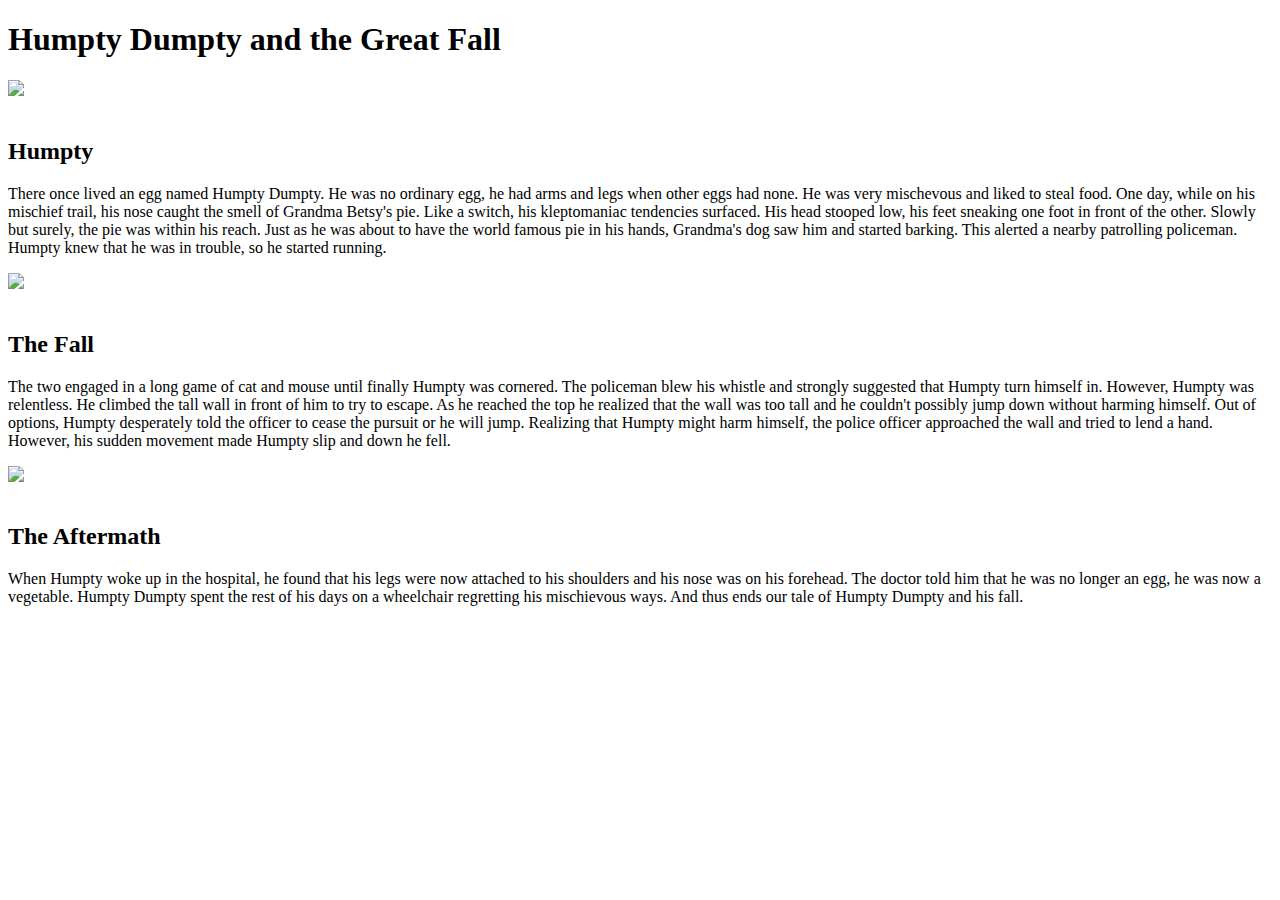
==== blog/2016-09-08_first-story.html @ e030fec2 "Update" ====
<!doctype html>
<html>
<head>
<link rel="stylesheet" type="text/css" href="Humpty-Style.css">
  <meta charset="utf-8">
  <title>Humpty Dumpty and the Great Fall</title>
</head>
<body>
<h1>
Humpty Dumpty and the Great Fall<br>
</h1>
<div class="images"> <img src="image/4_1.jpg"></div><br>
<h2>
Humpty
</h2>
<p> There once lived an egg named Humpty Dumpty. He was no ordinary egg, he had arms and legs when other eggs had none. 
He was very mischevous and liked to steal food. One day, while on his mischief trail, his nose caught the smell of Grandma Betsy's pie. 
Like a switch, his kleptomaniac tendencies surfaced. His head stooped low, his feet sneaking one foot in front of the other. Slowly but surely,
the pie was within his reach. Just as he was about to have the world famous pie in his hands, Grandma's dog saw him and started barking. This alerted a nearby
patrolling policeman. Humpty knew that he was in trouble, so he started running.
</p>
<div class="images"> <img src="image/Humpty-Dumpty-Foreclosures-Oppenheim-Law.jpg"></div><br>
<h2>
The Fall
</h2>
<p> The two engaged in a long game of cat and mouse until finally Humpty was cornered. The policeman blew his whistle and strongly suggested that Humpty turn himself in.
However, Humpty was relentless. He climbed the tall wall in front of him to try to escape. As he reached the top he realized that the wall was too tall and he couldn't possibly jump down without harming himself.
Out of options, Humpty desperately told the officer to cease the pursuit or he will jump. Realizing that Humpty might harm himself, the police officer approached the wall and tried to lend a hand. However, his sudden
movement made Humpty slip and down he fell.
</p>
<div class="images"> <img src="image/IMG_9312.jpg"></div><br>
<h2>
The Aftermath
</h2>
<p>
When Humpty woke up in the hospital, he found that his legs were now attached to his shoulders and his nose was on his forehead. The doctor told him that he was no longer an egg, he was now a vegetable.
Humpty Dumpty spent the rest of his days on a wheelchair regretting his mischievous ways. And thus ends our tale of Humpty Dumpty and his fall.
</p>
</body>
</html>
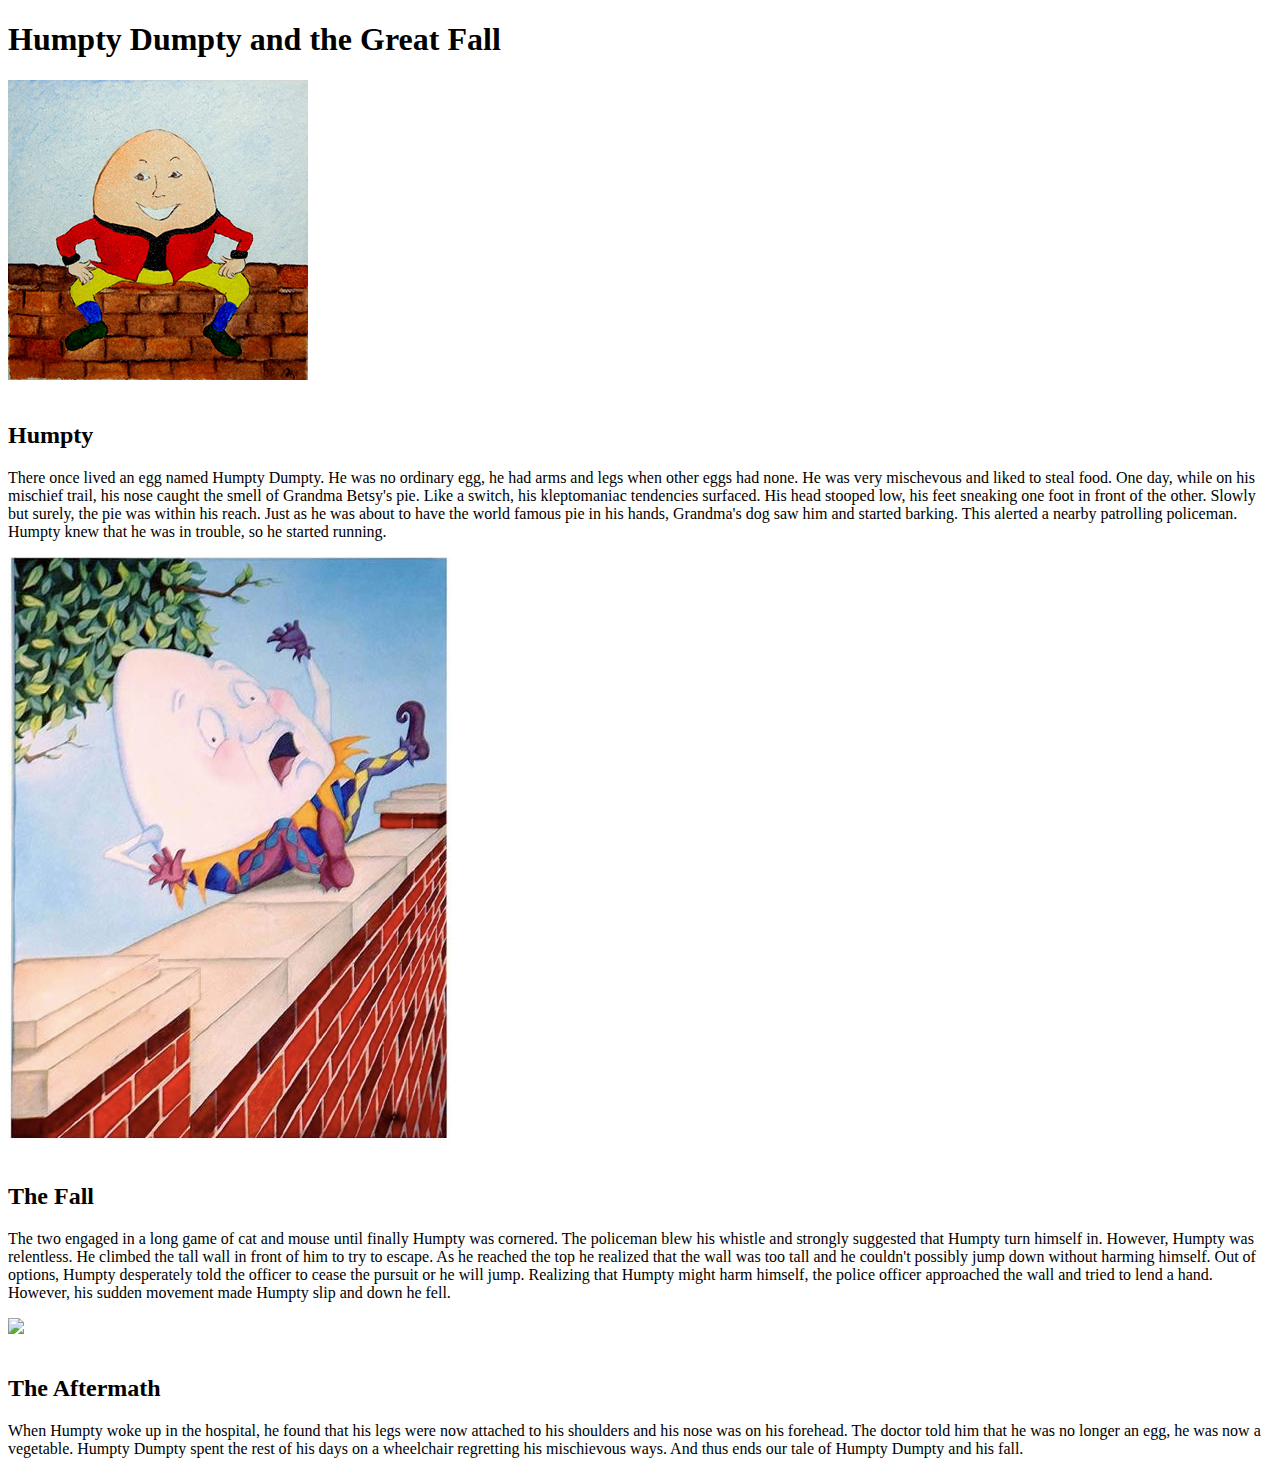
==== commit 547039e5: "Update" ====
--- a/blog/2016-09-08_first-story.html
+++ b/blog/2016-09-08_first-story.html
@@ -9,7 +9,7 @@
 <h1>
 Humpty Dumpty and the Great Fall<br>
 </h1>
-<div class="images"> <img src="image/4_1.jpg"></div><br>
+<div class="images"> <img src="4_1.jpg"></div><br>
 <h2>
 Humpty
 </h2>
@@ -19,7 +19,7 @@
 the pie was within his reach. Just as he was about to have the world famous pie in his hands, Grandma's dog saw him and started barking. This alerted a nearby
 patrolling policeman. Humpty knew that he was in trouble, so he started running.
 </p>
-<div class="images"> <img src="image/Humpty-Dumpty-Foreclosures-Oppenheim-Law.jpg"></div><br>
+<div class="images"> <img src="Humpty-Dumpty-Foreclosures-Oppenheim-Law.jpg"></div><br>
 <h2>
 The Fall
 </h2>
@@ -28,7 +28,7 @@
 Out of options, Humpty desperately told the officer to cease the pursuit or he will jump. Realizing that Humpty might harm himself, the police officer approached the wall and tried to lend a hand. However, his sudden
 movement made Humpty slip and down he fell.
 </p>
-<div class="images"> <img src="image/IMG_9312.jpg"></div><br>
+<div class="images"> <img src="IMG_9312.jpg"></div><br>
 <h2>
 The Aftermath
 </h2>
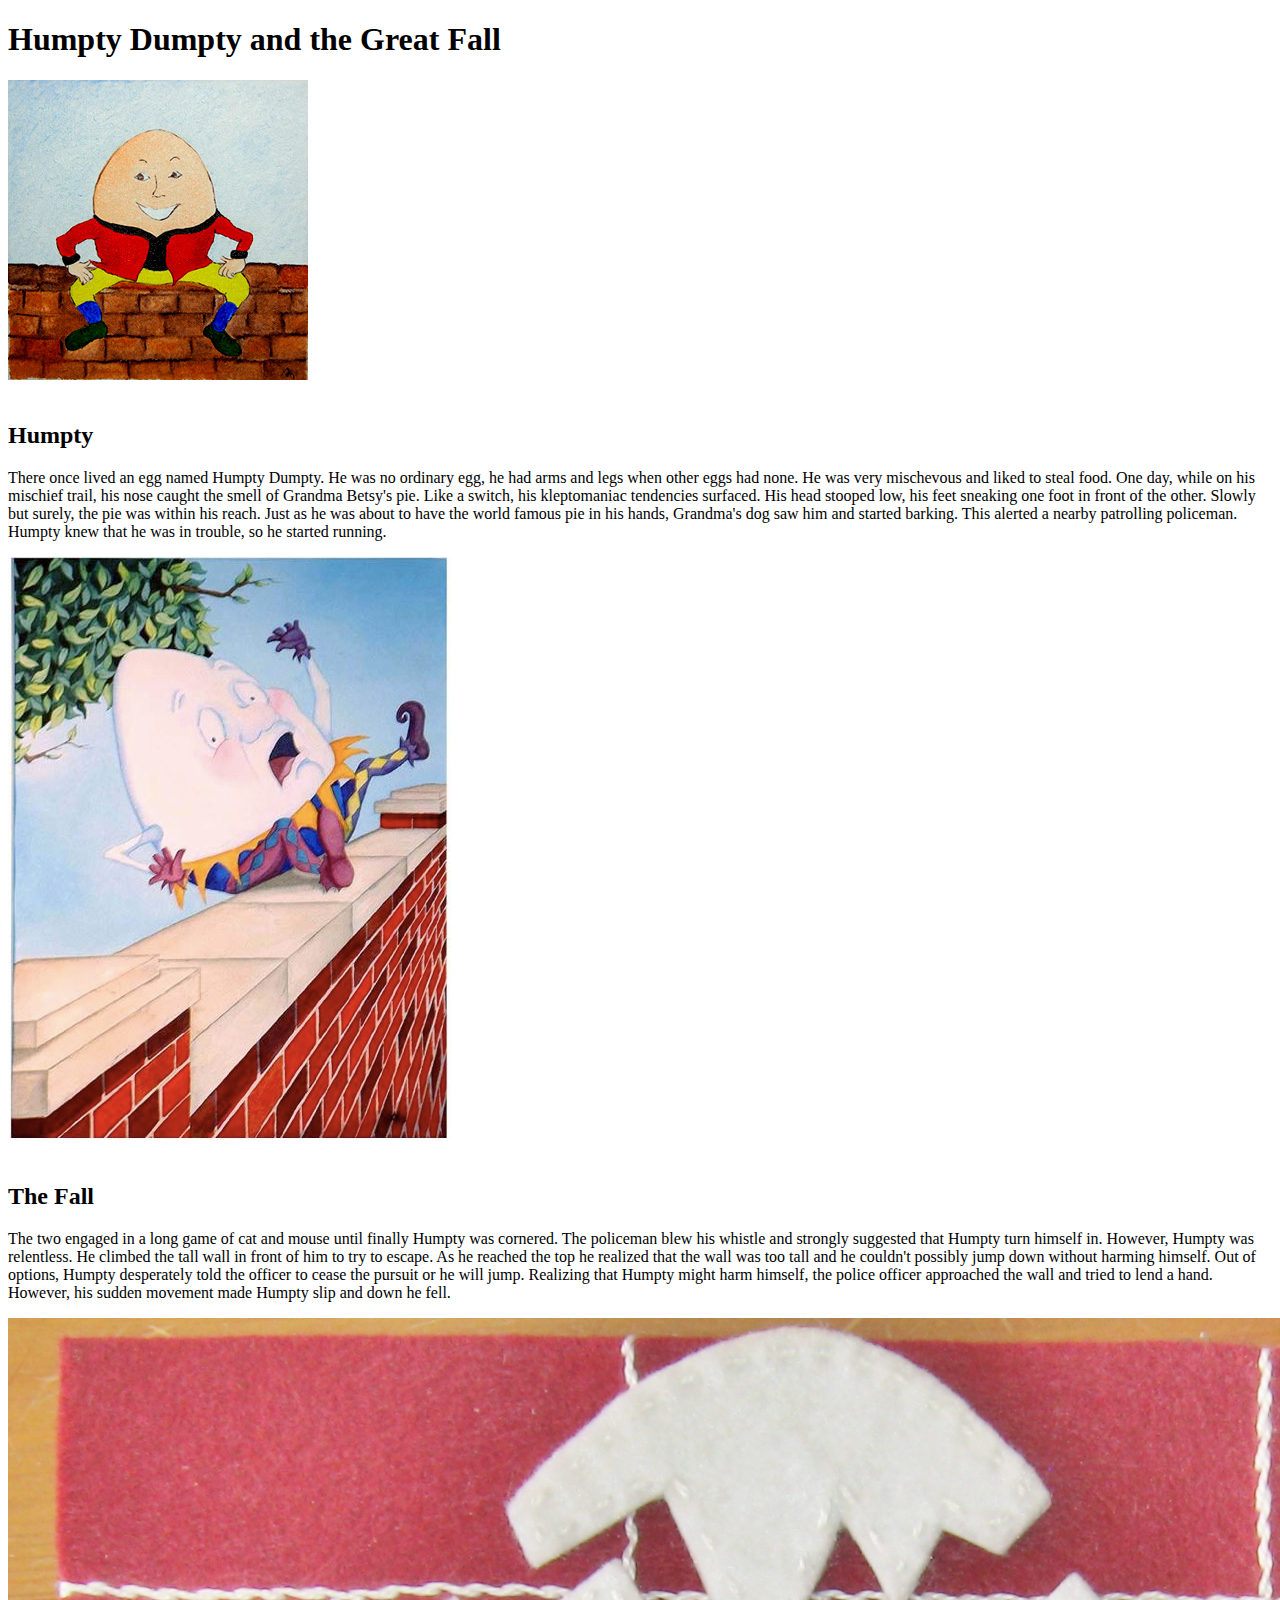
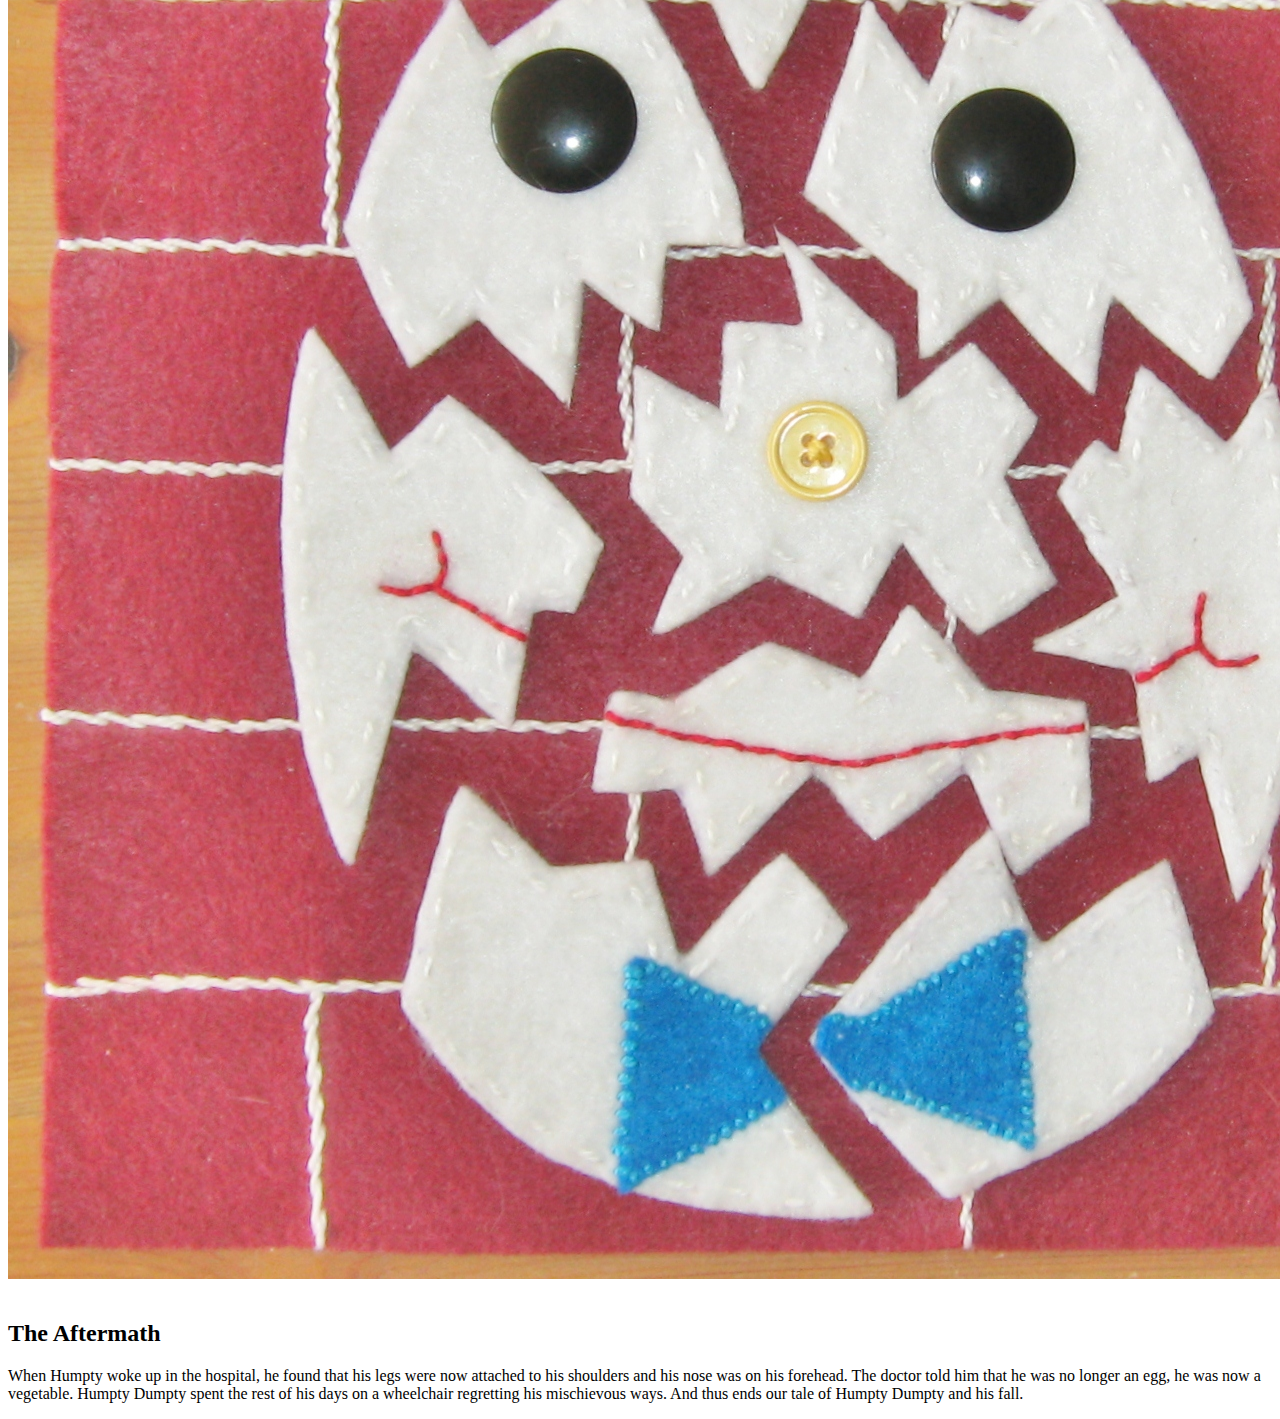
==== commit 2704bc5d: "Update" ====
--- a/blog/2016-09-08_first-story.html
+++ b/blog/2016-09-08_first-story.html
@@ -28,7 +28,7 @@
 Out of options, Humpty desperately told the officer to cease the pursuit or he will jump. Realizing that Humpty might harm himself, the police officer approached the wall and tried to lend a hand. However, his sudden
 movement made Humpty slip and down he fell.
 </p>
-<div class="images"> <img src="IMG_9312.jpg"></div><br>
+<div class="images"> <img src="IMG_9312.JPG"></div><br>
 <h2>
 The Aftermath
 </h2>
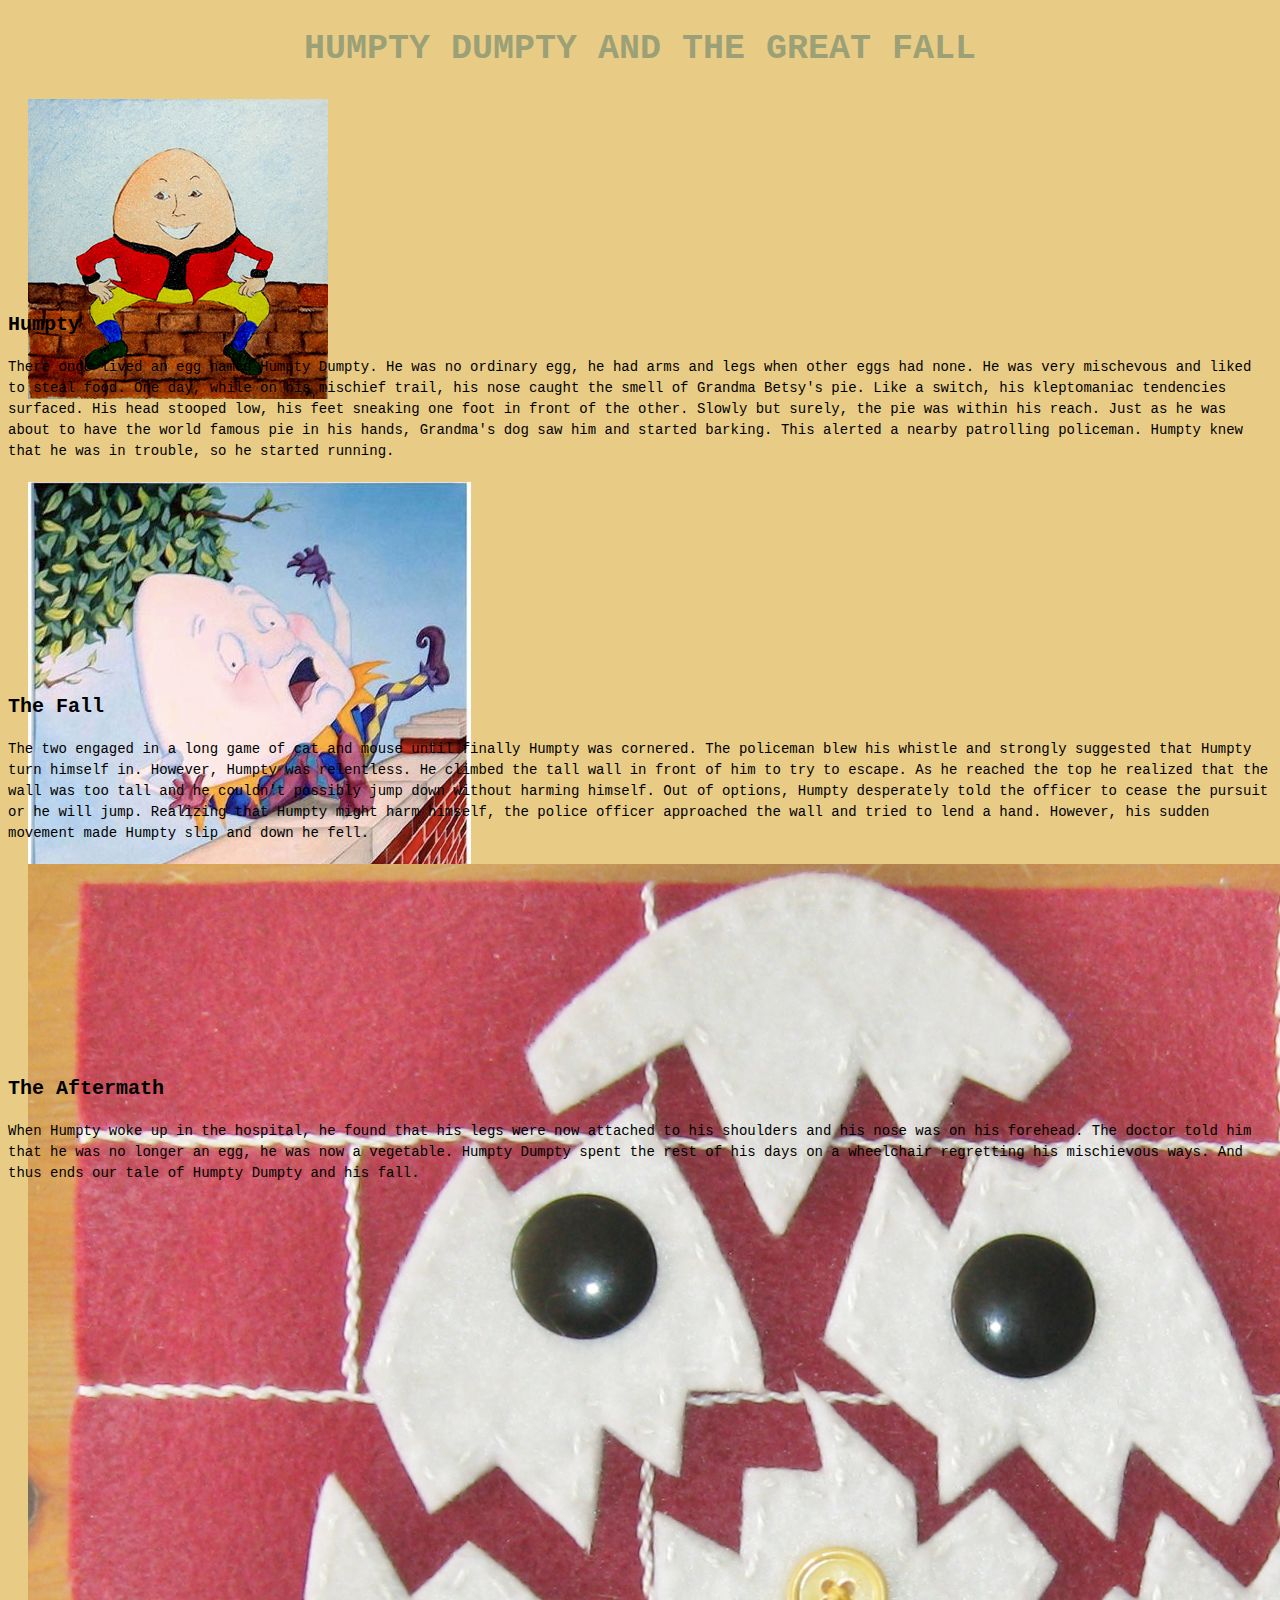
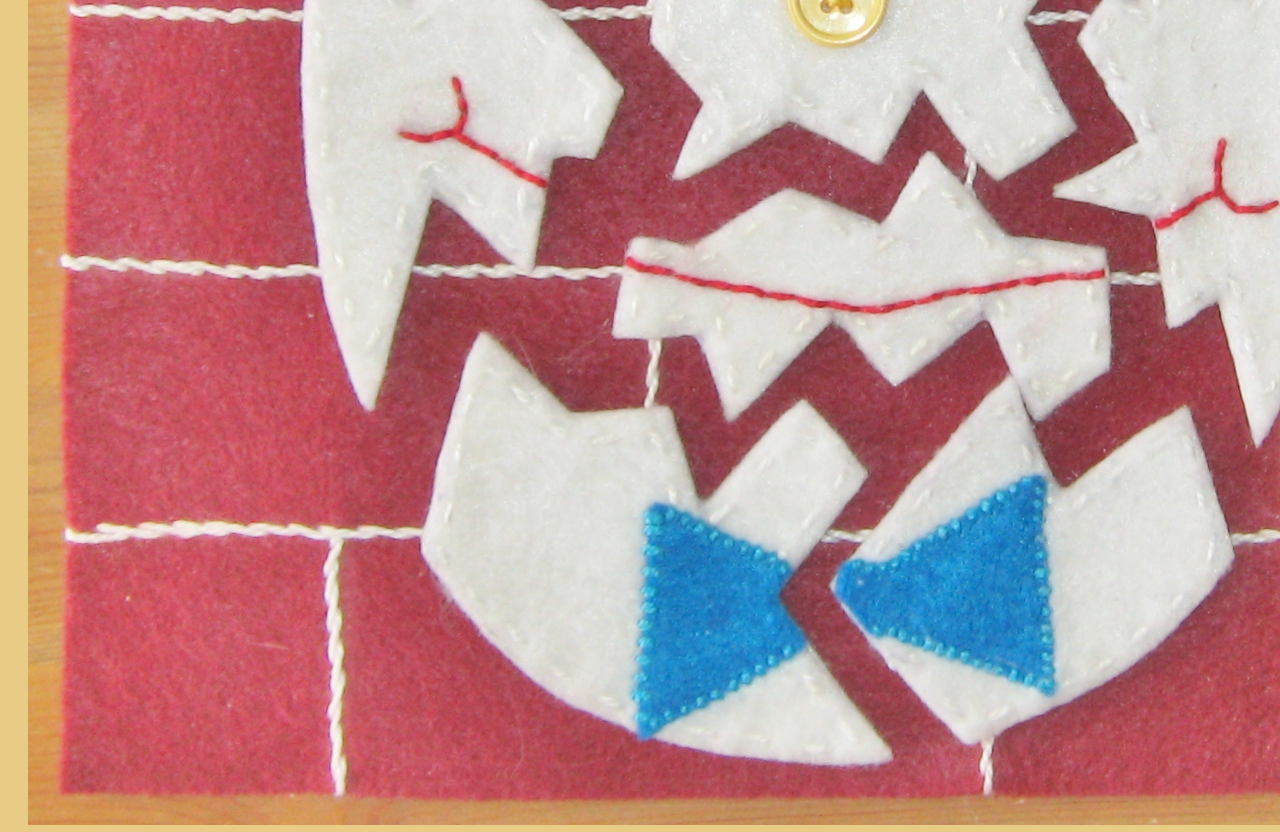
==== commit 59eca012: "Update" ====
--- a/blog/2016-09-08_first-story.html
+++ b/blog/2016-09-08_first-story.html
@@ -6,11 +6,11 @@
   <title>Humpty Dumpty and the Great Fall</title>
 </head>
 <body>
-<h1>
+<h1 id="Title">
 Humpty Dumpty and the Great Fall<br>
 </h1>
 <div class="images"> <img src="4_1.jpg"></div><br>
-<h2>
+<h2 class="Headers">
 Humpty
 </h2>
 <p> There once lived an egg named Humpty Dumpty. He was no ordinary egg, he had arms and legs when other eggs had none. 
@@ -20,7 +20,7 @@
 patrolling policeman. Humpty knew that he was in trouble, so he started running.
 </p>
 <div class="images"> <img src="Humpty-Dumpty-Foreclosures-Oppenheim-Law.jpg"></div><br>
-<h2>
+<h2 class="Headers">
 The Fall
 </h2>
 <p> The two engaged in a long game of cat and mouse until finally Humpty was cornered. The policeman blew his whistle and strongly suggested that Humpty turn himself in.
@@ -29,7 +29,7 @@
 movement made Humpty slip and down he fell.
 </p>
 <div class="images"> <img src="IMG_9312.JPG"></div><br>
-<h2>
+<h2 class="Headers">
 The Aftermath
 </h2>
 <p>
--- a/blog/Humpty-Style.css
+++ b/blog/Humpty-Style.css
@@ -0,0 +1,31 @@
+body{
+	background-color: #E8CC86;
+	line-height: 1.5;
+}
+#Title {
+	text-align: Center;
+	text-transform: uppercase;
+	color: #9BA076;
+}
+h1{
+	font-size: 35px;
+	font-family: "Lucida Console", Monaco, monospace;
+}
+.images{
+	border-radius: 4px;
+	width: 150px;
+	height: 150px;
+	margin: 20px;
+}
+h2{
+	font-size: 20px;
+	font-family: "Lucida Console", Monaco, monospace;
+}
+.headers{
+	text-align: left;
+	color: #9BA076;
+}
+p{
+	font-size: 14px;
+	font-family: "Lucida Console", Monaco, monospace;
+}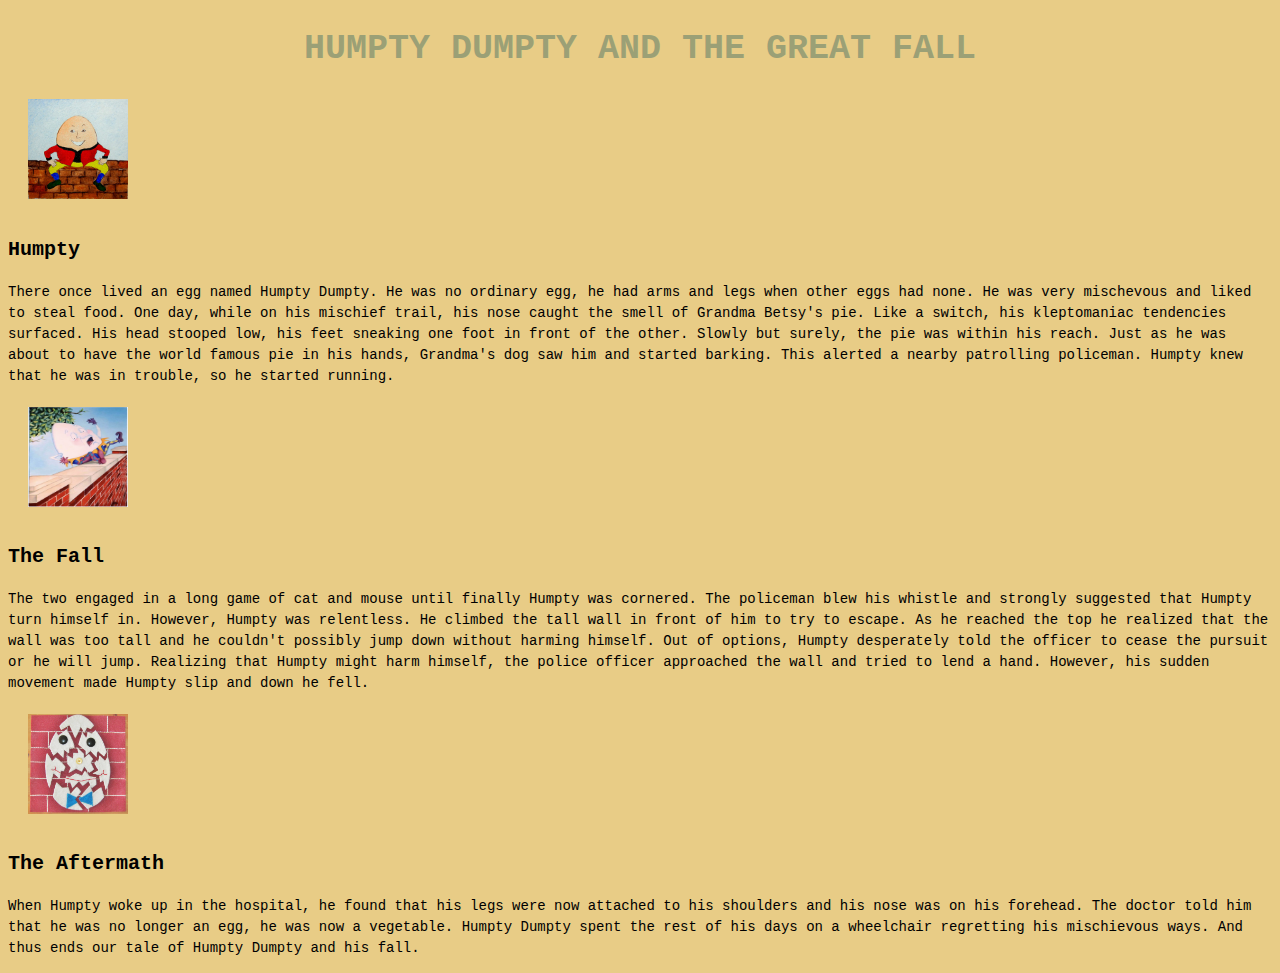
==== commit 9f46e572: "Update" ====
--- a/blog/2016-09-08_first-story.html
+++ b/blog/2016-09-08_first-story.html
@@ -9,7 +9,7 @@
 <h1 id="Title">
 Humpty Dumpty and the Great Fall<br>
 </h1>
-<div class="images"> <img src="4_1.jpg"></div><br>
+<div class="images"> <img src="4_1.jpg" height="100px" width="100px" ></div><br>
 <h2 class="Headers">
 Humpty
 </h2>
@@ -19,7 +19,7 @@
 the pie was within his reach. Just as he was about to have the world famous pie in his hands, Grandma's dog saw him and started barking. This alerted a nearby
 patrolling policeman. Humpty knew that he was in trouble, so he started running.
 </p>
-<div class="images"> <img src="Humpty-Dumpty-Foreclosures-Oppenheim-Law.jpg"></div><br>
+<div class="images"> <img src="Humpty-Dumpty-Foreclosures-Oppenheim-Law.jpg" height="100px" width="100px" ></div><br>
 <h2 class="Headers">
 The Fall
 </h2>
@@ -28,7 +28,7 @@
 Out of options, Humpty desperately told the officer to cease the pursuit or he will jump. Realizing that Humpty might harm himself, the police officer approached the wall and tried to lend a hand. However, his sudden
 movement made Humpty slip and down he fell.
 </p>
-<div class="images"> <img src="IMG_9312.JPG"></div><br>
+<div class="images"> <img src="IMG_9312.JPG" height="100px" width="100px" ></div><br>
 <h2 class="Headers">
 The Aftermath
 </h2>
--- a/blog/Humpty-Style.css
+++ b/blog/Humpty-Style.css
@@ -13,8 +13,8 @@
 }
 .images{
 	border-radius: 4px;
-	width: 150px;
-	height: 150px;
+	width: 75px;
+	height: 75px;
 	margin: 20px;
 }
 h2{
